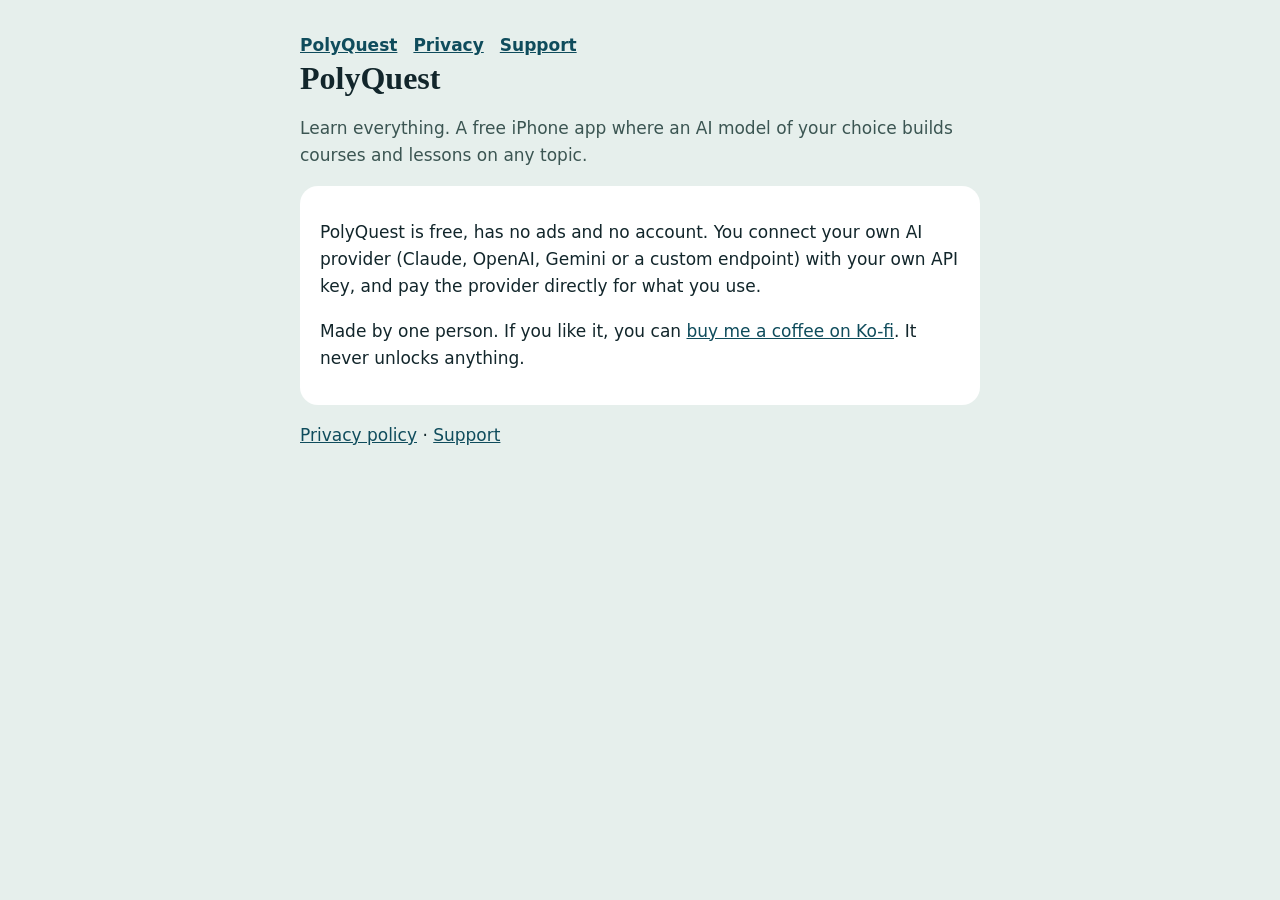
==== index.html @ d5af498f "PolyQuest legal pages: privacy and support Co-Authored-By: Claude Sonnet 5.5 <noreply@anthropic.com>" ====
<!doctype html><html lang="en"><head><meta charset="utf-8"><meta name="viewport" content="width=device-width,initial-scale=1"><title>PolyQuest</title><link rel="stylesheet" href="style.css"></head><body><main><nav><a href="./">PolyQuest</a><a href="privacy.html">Privacy</a><a href="support.html">Support</a></nav>
<h1>PolyQuest</h1>
<p class="muted">Learn everything. A free iPhone app where an AI model of your choice builds courses and lessons on any topic.</p>
<div class="card"><p>PolyQuest is free, has no ads and no account. You connect your own AI provider (Claude, OpenAI, Gemini or a custom endpoint) with your own API key, and pay the provider directly for what you use.</p>
<p>Made by one person. If you like it, you can <a href="https://ko-fi.com/mellevdb">buy me a coffee on Ko-fi</a>. It never unlocks anything.</p></div>
<p><a href="privacy.html">Privacy policy</a> · <a href="support.html">Support</a></p>
</main></body></html>
---- style.css ----
:root{--bg:#E6EFEC;--ink:#12262B;--muted:#3B5552;--card:#fff;--accent:#0F4C5C;--link:#0F4C5C}
@media(prefers-color-scheme:dark){:root{--bg:#0E1225;--ink:#EEF0FF;--muted:#B5BCE0;--card:#181E3A;--accent:#5FC8DA;--link:#5FC8DA}}
body{margin:0;background:var(--bg);color:var(--ink);font:17px/1.6 ui-rounded,-apple-system,system-ui,sans-serif}
main{max-width:680px;margin:0 auto;padding:32px 16px 64px}
h1,h2{font-family:ui-serif,Georgia,serif;line-height:1.2}
h1{font-size:2rem;margin:0 0 .25rem}h2{font-size:1.3rem;margin-top:2rem}
.card{background:var(--card);border-radius:18px;padding:16px 20px;margin:16px 0}
p.muted{color:var(--muted)}a{color:var(--link)}nav a{margin-right:16px;font-weight:700}
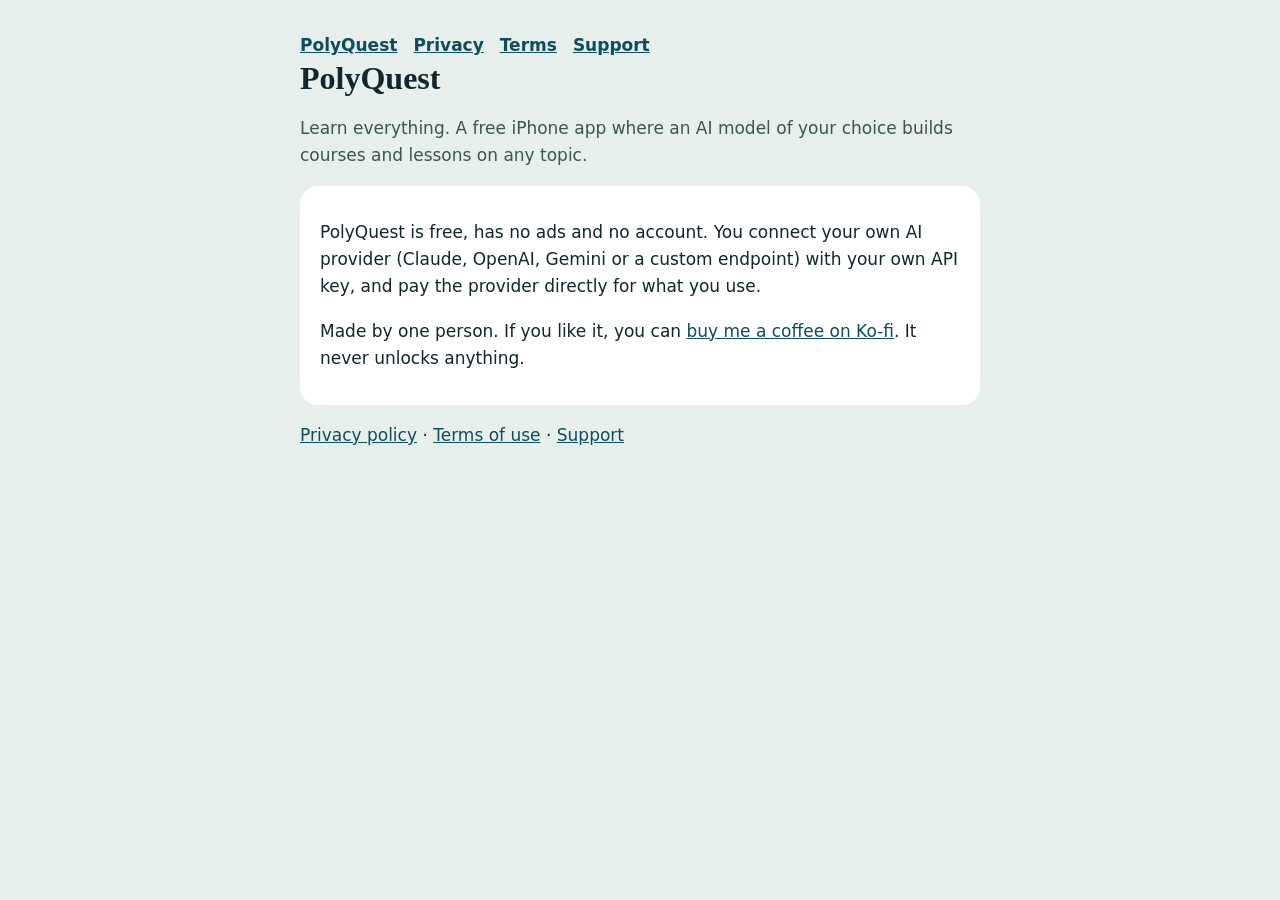
==== commit 27c41f2d: "Add terms of use, link it in the navigation" ====
--- a/index.html
+++ b/index.html
@@ -1,7 +1,7 @@
-<!doctype html><html lang="en"><head><meta charset="utf-8"><meta name="viewport" content="width=device-width,initial-scale=1"><title>PolyQuest</title><link rel="stylesheet" href="style.css"></head><body><main><nav><a href="./">PolyQuest</a><a href="privacy.html">Privacy</a><a href="support.html">Support</a></nav>
+<!doctype html><html lang="en"><head><meta charset="utf-8"><meta name="viewport" content="width=device-width,initial-scale=1"><title>PolyQuest</title><link rel="stylesheet" href="style.css"></head><body><main><nav><a href="./">PolyQuest</a><a href="privacy.html">Privacy</a><a href="terms.html">Terms</a><a href="support.html">Support</a></nav>
 <h1>PolyQuest</h1>
 <p class="muted">Learn everything. A free iPhone app where an AI model of your choice builds courses and lessons on any topic.</p>
 <div class="card"><p>PolyQuest is free, has no ads and no account. You connect your own AI provider (Claude, OpenAI, Gemini or a custom endpoint) with your own API key, and pay the provider directly for what you use.</p>
 <p>Made by one person. If you like it, you can <a href="https://ko-fi.com/mellevdb">buy me a coffee on Ko-fi</a>. It never unlocks anything.</p></div>
-<p><a href="privacy.html">Privacy policy</a> · <a href="support.html">Support</a></p>
+<p><a href="privacy.html">Privacy policy</a> · <a href="terms.html">Terms of use</a> · <a href="support.html">Support</a></p>
 </main></body></html>
